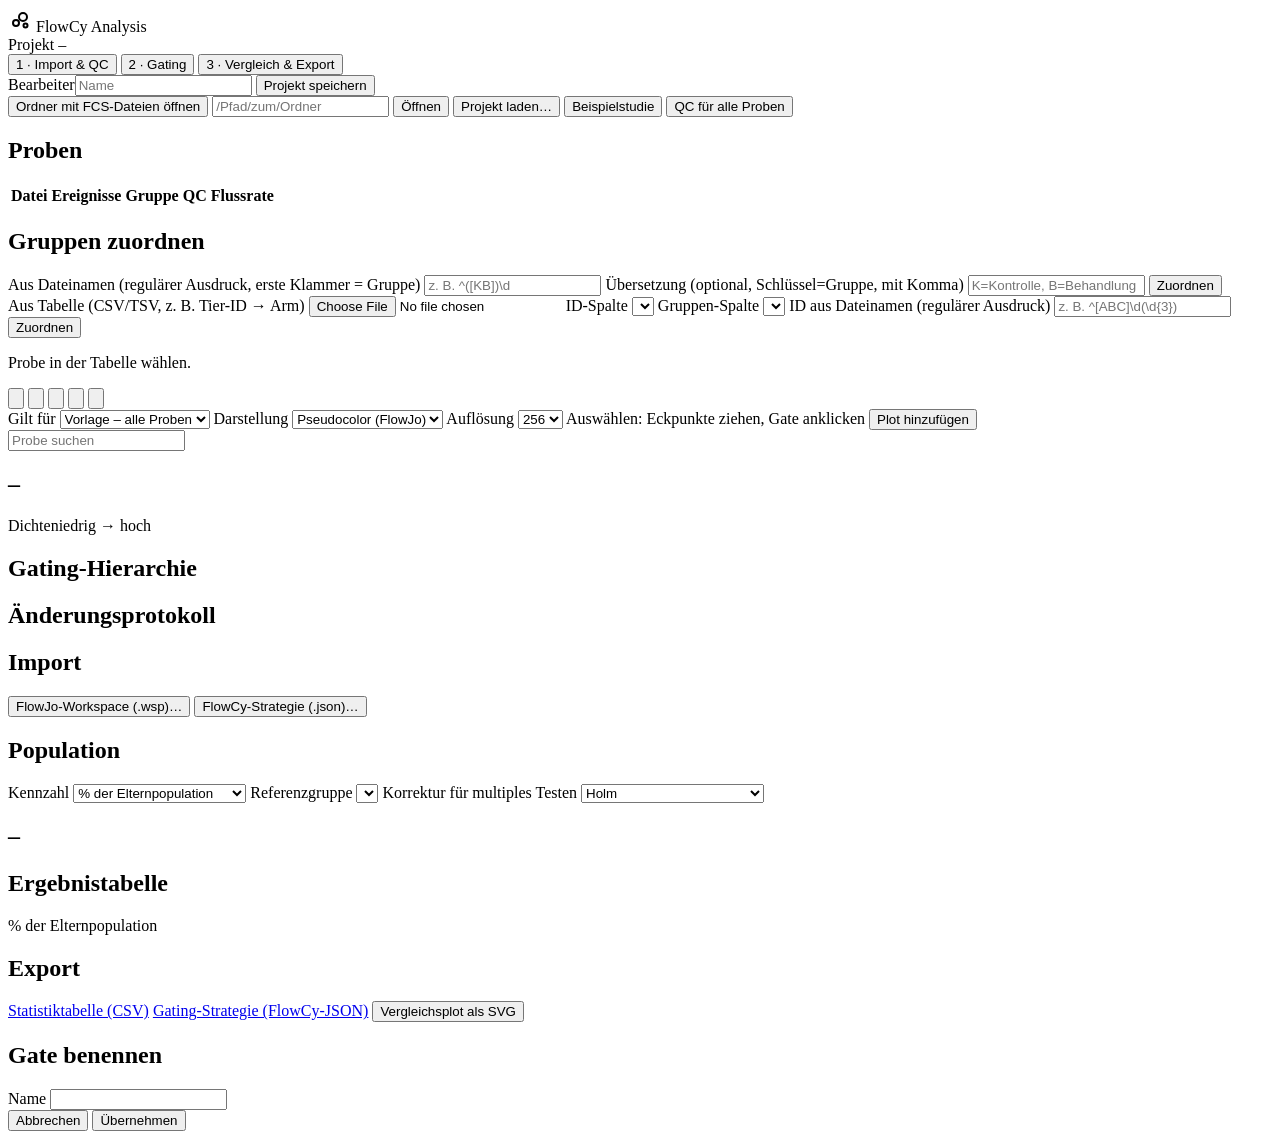
==== flowcy-analysis/flowcy/web/index.html @ 302a6a45 "FlowCy: Desktop-App mit Oberfläche Lokaler Server (FastAPI) und Oberfläche ohne Build-Schritt: Impor" ====
<!doctype html>
<html lang="de">
<head>
<meta charset="utf-8">
<meta name="viewport" content="width=device-width, initial-scale=1">
<title>FlowCy Analysis</title>
<link rel="stylesheet" href="/static/app.css">
</head>
<body>
<header class="appbar">
  <div class="brand">
    <svg width="24" height="24" viewBox="0 0 24 24" fill="none" stroke="currentColor" stroke-width="2" aria-hidden="true"><circle cx="8" cy="15" r="3"/><circle cx="15" cy="9" r="4"/><circle cx="17.5" cy="17.5" r="2"/></svg>
    <span>FlowCy Analysis</span>
  </div>
  <div class="project">
    <span class="muted small">Projekt</span>
    <span id="projectName">–</span>
  </div>
  <nav class="steps" aria-label="Arbeitsschritte">
    <button type="button" data-view="import" class="step active">1 · Import &amp; QC</button>
    <button type="button" data-view="gating" class="step">2 · Gating</button>
    <button type="button" data-view="compare" class="step">3 · Vergleich &amp; Export</button>
  </nav>
  <div class="actions">
    <label class="user"><span class="muted small">Bearbeiter</span><input id="userName" placeholder="Name" aria-label="Bearbeiter"></label>
    <button type="button" id="btnSave" class="primary">Projekt speichern</button>
  </div>
</header>

<!-- ================= Import & QC ================= -->
<section id="view-import" class="view active">
  <div class="toolbar">
    <button type="button" id="btnOpen" class="primary">Ordner mit FCS-Dateien öffnen</button>
    <input id="folderPath" class="path" placeholder="/Pfad/zum/Ordner" aria-label="Ordnerpfad">
    <button type="button" id="btnOpenPath">Öffnen</button>
    <span class="sep"></span>
    <button type="button" id="btnLoadProject">Projekt laden…</button>
    <button type="button" id="btnDemo">Beispielstudie</button>
    <span class="grow"></span>
    <button type="button" id="btnQcAll">QC für alle Proben</button>
  </div>
  <div class="split">
    <main class="pane">
      <div class="cards" id="importCards"></div>
      <div class="panel">
        <div class="panel-head"><h2>Proben</h2><span class="muted small" id="sampleCount"></span></div>
        <div class="scroll"><table class="data" id="sampleTable"><thead><tr>
          <th>Datei</th><th class="num">Ereignisse</th><th>Gruppe</th><th>QC</th><th>Flussrate</th><th></th>
        </tr></thead><tbody></tbody></table></div>
      </div>
      <div class="panel">
        <div class="panel-head"><h2>Gruppen zuordnen</h2></div>
        <div class="form-grid">
          <label>Aus Dateinamen (regulärer Ausdruck, erste Klammer = Gruppe)
            <input id="grpRegex" placeholder="z. B. ^([KB])\d">
          </label>
          <label>Übersetzung (optional, Schlüssel=Gruppe, mit Komma)
            <input id="grpMap" placeholder="K=Kontrolle, B=Behandlung">
          </label>
          <button type="button" id="btnGrpRegex">Zuordnen</button>
        </div>
        <div class="form-grid">
          <label>Aus Tabelle (CSV/TSV, z. B. Tier-ID → Arm)
            <input type="file" id="grpFile" accept=".csv,.tsv,.txt">
          </label>
          <label>ID-Spalte <select id="grpKey"></select></label>
          <label>Gruppen-Spalte <select id="grpCol"></select></label>
          <label>ID aus Dateinamen (regulärer Ausdruck)
            <input id="grpIdRegex" placeholder="z. B. ^[ABC]\d(\d{3})">
          </label>
          <button type="button" id="btnGrpTable">Zuordnen</button>
        </div>
      </div>
    </main>
    <aside class="side" id="sampleDetail">
      <p class="muted">Probe in der Tabelle wählen.</p>
    </aside>
  </div>
</section>

<!-- ================= Gating ================= -->
<section id="view-gating" class="view">
  <div class="toolbar" role="toolbar" aria-label="Gate-Werkzeuge">
    <div class="tools" id="tools">
      <button type="button" data-tool="edit" class="tool active" title="Auswählen und bearbeiten" aria-label="Auswählen und bearbeiten"><svg viewBox="0 0 24 24" aria-hidden="true"><path d="M5 3l6 16 2-7 7-2z"/></svg></button>
      <button type="button" data-tool="polygon" class="tool" title="Polygon (Klicks, Doppelklick schließt)" aria-label="Polygon-Gate"><svg viewBox="0 0 24 24" aria-hidden="true"><path d="M5 8l7-4 7 5-2 10H7z"/></svg></button>
      <button type="button" data-tool="rect" class="tool" title="Rechteck (ziehen)" aria-label="Rechteck-Gate"><svg viewBox="0 0 24 24" aria-hidden="true"><rect x="4" y="5" width="16" height="14" rx="1"/></svg></button>
      <button type="button" data-tool="quad" class="tool" title="Quadranten (Klick setzt Mitte)" aria-label="Quadranten-Gate"><svg viewBox="0 0 24 24" aria-hidden="true"><rect x="4" y="4" width="16" height="16"/><path d="M12 4v16M4 12h16"/></svg></button>
      <button type="button" data-tool="range" class="tool" title="Bereich im Histogramm (ziehen)" aria-label="Bereichs-Gate"><svg viewBox="0 0 24 24" aria-hidden="true"><path d="M4 20h16M6 20v-6M10 20V8M14 20V5M18 20v-9"/></svg></button>
    </div>
    <span class="sep"></span>
    <label>Gilt für
      <select id="scope">
        <option value="template">Vorlage – alle Proben</option>
        <option value="sample">nur diese Probe</option>
      </select>
    </label>
    <label>Darstellung
      <select id="palette">
        <option value="pseudo">Pseudocolor (FlowJo)</option>
        <option value="viridis">Viridis</option>
        <option value="gray">Graustufen</option>
      </select>
    </label>
    <label>Auflösung
      <select id="bins"><option>128</option><option selected>256</option><option>384</option></select>
    </label>
    <span class="grow"></span>
    <span class="muted small" id="toolHint">Auswählen: Eckpunkte ziehen, Gate anklicken</span>
    <button type="button" id="btnAddPlot">Plot hinzufügen</button>
  </div>
  <div class="split three">
    <aside class="side left" aria-label="Proben">
      <input type="search" id="sampleFilter" placeholder="Probe suchen" aria-label="Probe suchen">
      <div id="sampleList" class="list"></div>
    </aside>
    <main class="pane">
      <div class="pane-head">
        <h1 id="gatingTitle">–</h1>
        <span class="muted" id="gatingSub"></span>
        <span id="gatingWarn" class="chip warn hidden"></span>
      </div>
      <div id="plots" class="plots"></div>
      <div class="legend"><span class="muted small">Dichte</span><span id="legendBar" class="legend-bar"></span><span class="muted small">niedrig → hoch</span></div>
    </main>
    <aside class="side right" aria-label="Gating-Hierarchie">
      <h2 class="cap">Gating-Hierarchie</h2>
      <div id="tree" class="tree"></div>
      <div id="nodeStats" class="stats-box"></div>
      <h2 class="cap">Änderungsprotokoll</h2>
      <ol id="log" class="log"></ol>
      <h2 class="cap">Import</h2>
      <div class="stack">
        <button type="button" id="btnImportWsp">FlowJo-Workspace (.wsp)…</button>
        <button type="button" id="btnImportStrategy">FlowCy-Strategie (.json)…</button>
        <input type="file" id="strategyFile" accept=".json" hidden>
      </div>
    </aside>
  </div>
</section>

<!-- ================= Vergleich & Export ================= -->
<section id="view-compare" class="view">
  <div class="split three">
    <aside class="side left" aria-label="Populationen">
      <h2 class="cap">Population</h2>
      <div id="popList" class="list"></div>
      <label class="block">Kennzahl
        <select id="metric">
          <option value="pct_parent">% der Elternpopulation</option>
          <option value="pct_total">% aller Ereignisse</option>
          <option value="count">Anzahl Ereignisse</option>
          <option value="per_ul">Ereignisse pro µL ($VOL)</option>
        </select>
      </label>
      <label class="block">Referenzgruppe <select id="refGroup"></select></label>
      <label class="block">Korrektur für multiples Testen
        <select id="correction">
          <option value="holm">Holm</option>
          <option value="bh">Benjamini-Hochberg (FDR)</option>
          <option value="none">keine</option>
        </select>
      </label>
    </aside>
    <main class="pane">
      <div class="panel">
        <div class="panel-head"><h1 id="cmpTitle">–</h1><span class="muted small" id="cmpSub"></span></div>
        <div id="strip" class="strip"></div>
        <div id="cmpTests"></div>
      </div>
      <div class="panel">
        <div class="panel-head"><h2>Ergebnistabelle</h2><span class="muted small">% der Elternpopulation</span></div>
        <div class="scroll"><table class="data" id="resultTable"></table></div>
      </div>
    </main>
    <aside class="side right" aria-label="Export">
      <h2 class="cap">Export</h2>
      <div class="stack">
        <a class="btn-link" id="expCsv" href="/api/export/stats.csv">Statistiktabelle (CSV)</a>
        <a class="btn-link" id="expStrategy" href="/api/export/strategy.json">Gating-Strategie (FlowCy-JSON)</a>
        <button type="button" id="expSvg">Vergleichsplot als SVG</button>
      </div>
      <div class="note" id="cmpNote"></div>
    </aside>
  </div>
</section>

<div id="dialog" class="dialog hidden" role="dialog" aria-modal="true" aria-labelledby="dlgTitle">
  <form id="dlgForm" class="dialog-box">
    <h2 id="dlgTitle">Gate benennen</h2>
    <label>Name <input id="dlgInput" required></label>
    <div id="dlgExtra"></div>
    <div class="row end">
      <button type="button" id="dlgCancel">Abbrechen</button>
      <button type="submit" class="primary">Übernehmen</button>
    </div>
  </form>
</div>
<div id="toast" class="toast hidden" role="status"></div>
<script src="/static/app.js"></script>
</body>
</html>
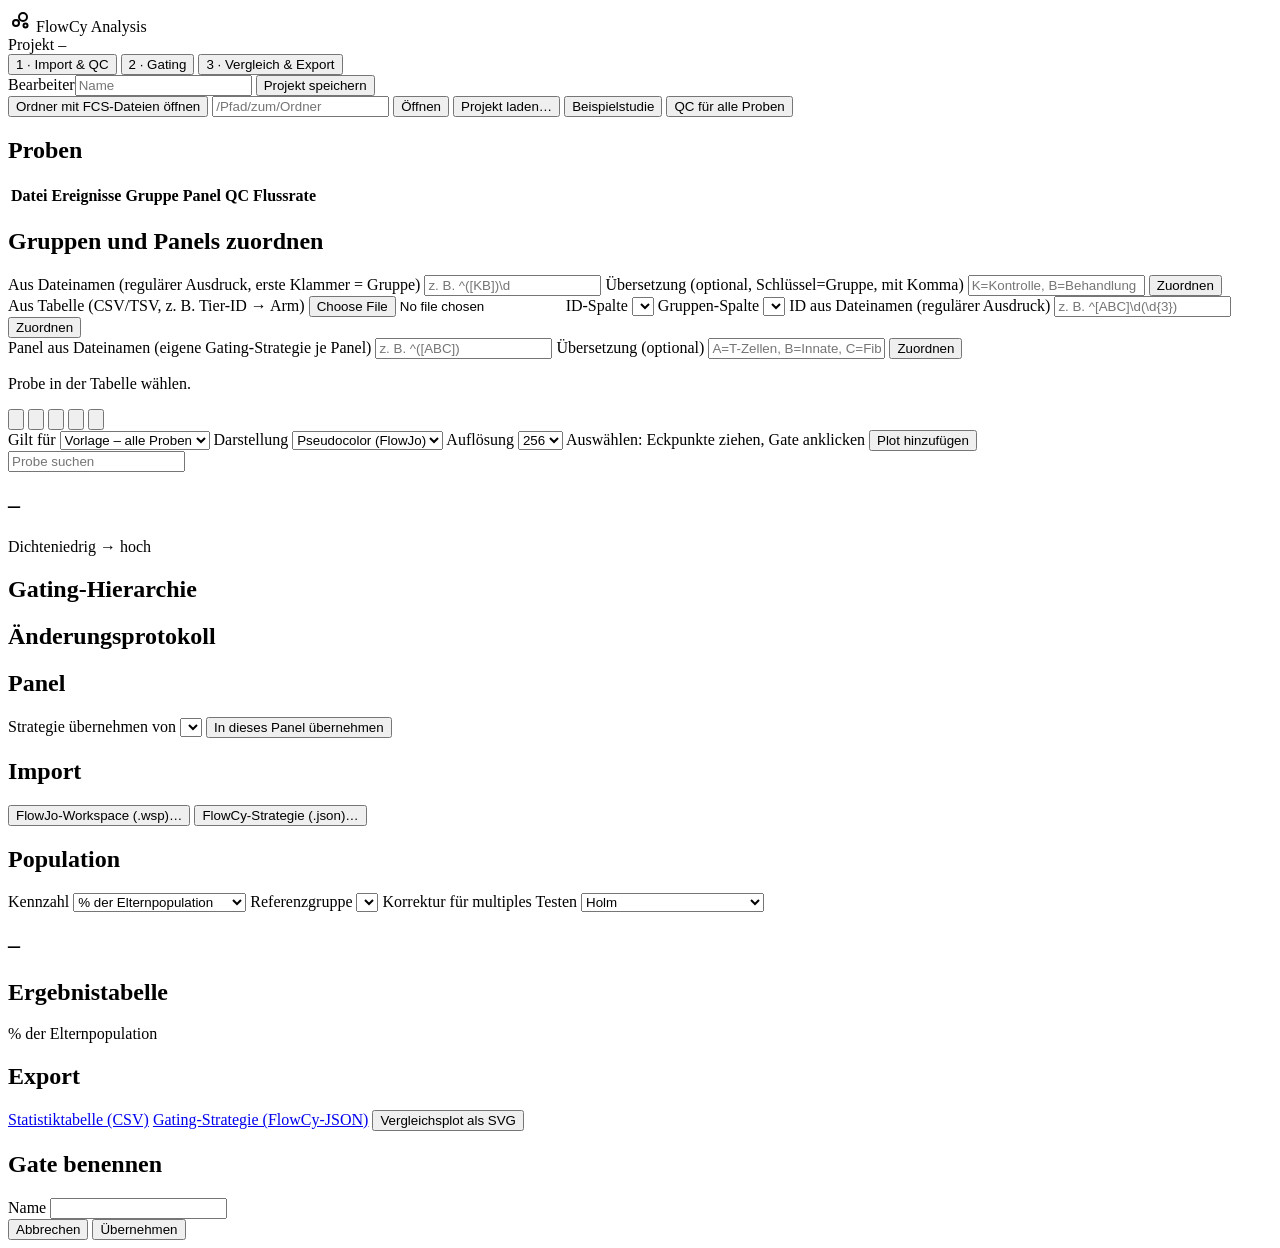
==== commit 7d781f7e: "FlowCy: Panels, Abbildungsexport, Startskript für macOS Eigene Gating-Strategie je Panel mit Übernah" ====
--- a/flowcy-analysis/flowcy/web/index.html
+++ b/flowcy-analysis/flowcy/web/index.html
@@ -45,11 +45,11 @@
       <div class="panel">
         <div class="panel-head"><h2>Proben</h2><span class="muted small" id="sampleCount"></span></div>
         <div class="scroll"><table class="data" id="sampleTable"><thead><tr>
-          <th>Datei</th><th class="num">Ereignisse</th><th>Gruppe</th><th>QC</th><th>Flussrate</th><th></th>
+          <th>Datei</th><th class="num">Ereignisse</th><th>Gruppe</th><th>Panel</th><th>QC</th><th>Flussrate</th><th></th>
         </tr></thead><tbody></tbody></table></div>
       </div>
       <div class="panel">
-        <div class="panel-head"><h2>Gruppen zuordnen</h2></div>
+        <div class="panel-head"><h2>Gruppen und Panels zuordnen</h2></div>
         <div class="form-grid">
           <label>Aus Dateinamen (regulärer Ausdruck, erste Klammer = Gruppe)
             <input id="grpRegex" placeholder="z. B. ^([KB])\d">
@@ -69,6 +69,15 @@
             <input id="grpIdRegex" placeholder="z. B. ^[ABC]\d(\d{3})">
           </label>
           <button type="button" id="btnGrpTable">Zuordnen</button>
+        </div>
+        <div class="form-grid">
+          <label>Panel aus Dateinamen (eigene Gating-Strategie je Panel)
+            <input id="panelRegex" placeholder="z. B. ^([ABC])">
+          </label>
+          <label>Übersetzung (optional)
+            <input id="panelMap" placeholder="A=T-Zellen, B=Innate, C=Fibroblasten">
+          </label>
+          <button type="button" id="btnPanelRegex">Zuordnen</button>
         </div>
       </div>
     </main>
@@ -118,6 +127,7 @@
       <div class="pane-head">
         <h1 id="gatingTitle">–</h1>
         <span class="muted" id="gatingSub"></span>
+        <span id="gatingPanel" class="chip"></span>
         <span id="gatingWarn" class="chip warn hidden"></span>
       </div>
       <div id="plots" class="plots"></div>
@@ -129,6 +139,13 @@
       <div id="nodeStats" class="stats-box"></div>
       <h2 class="cap">Änderungsprotokoll</h2>
       <ol id="log" class="log"></ol>
+      <h2 class="cap">Panel</h2>
+      <div class="stack">
+        <label class="block" style="margin:0">Strategie übernehmen von
+          <select id="copyFrom"></select>
+        </label>
+        <button type="button" id="btnCopyPanel">In dieses Panel übernehmen</button>
+      </div>
       <h2 class="cap">Import</h2>
       <div class="stack">
         <button type="button" id="btnImportWsp">FlowJo-Workspace (.wsp)…</button>
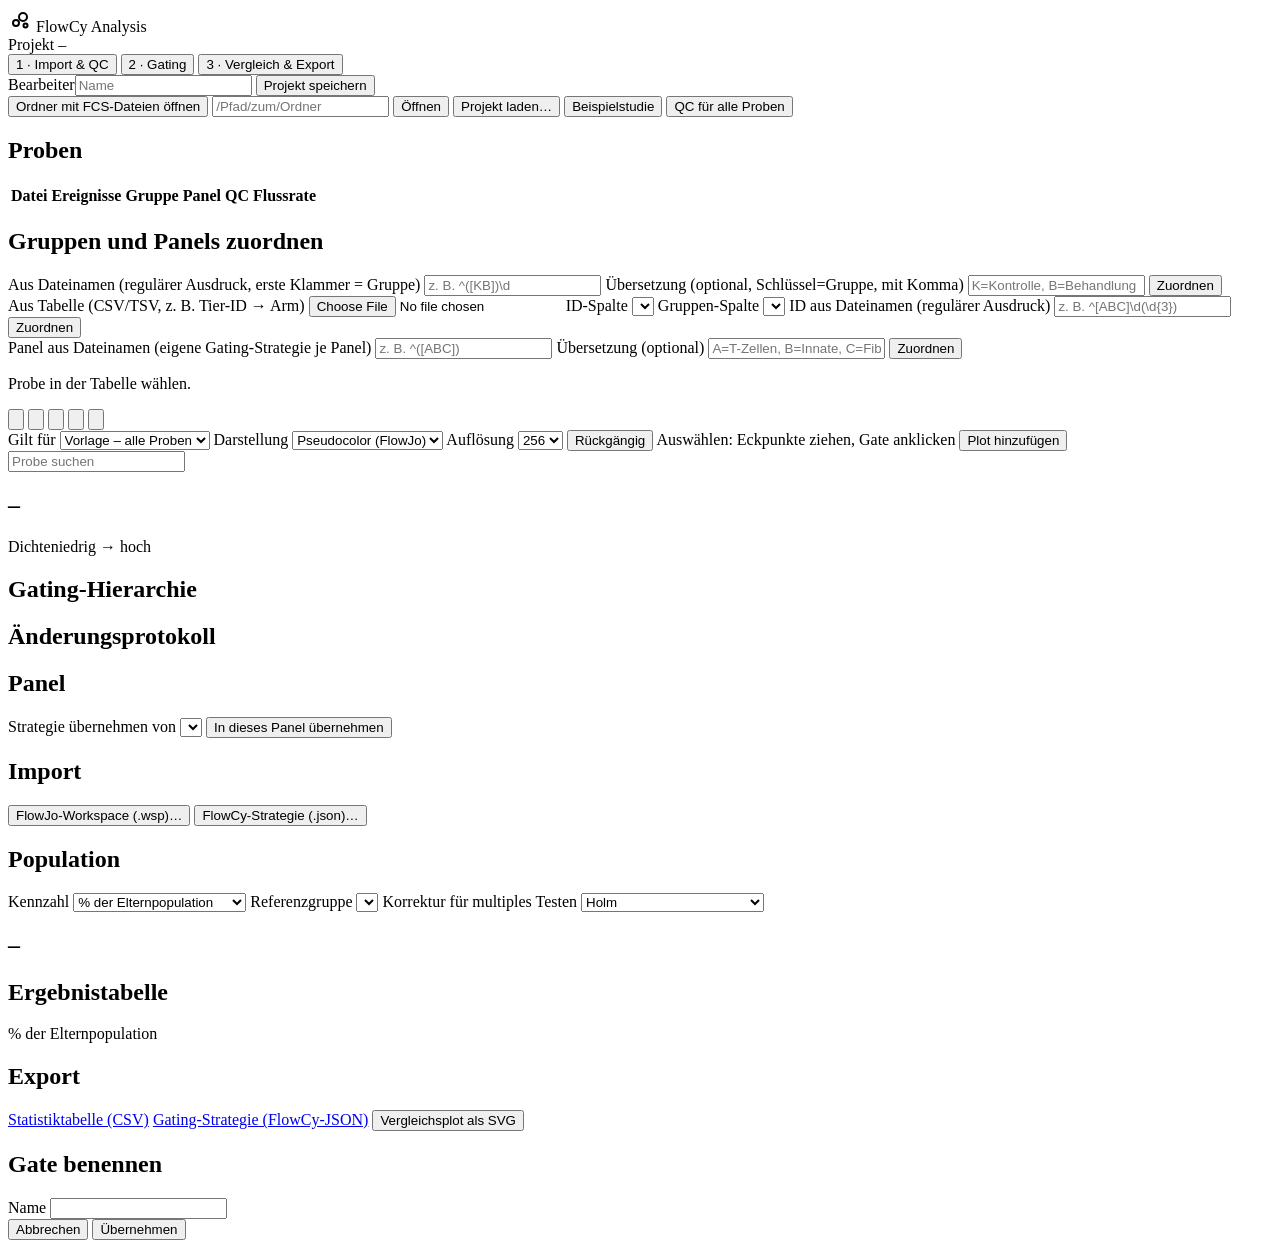
==== commit a3b463a1: "FlowCy: Rückgängig für Gate-Änderungen (Strg+Z) Co-Authored-By: Claude Opus 5.5 <noreply@anthropic.c" ====
--- a/flowcy-analysis/flowcy/web/index.html
+++ b/flowcy-analysis/flowcy/web/index.html
@@ -114,6 +114,7 @@
     <label>Auflösung
       <select id="bins"><option>128</option><option selected>256</option><option>384</option></select>
     </label>
+    <button type="button" id="btnUndo" title="Letzte Gate-Änderung rückgängig (Strg+Z)">Rückgängig</button>
     <span class="grow"></span>
     <span class="muted small" id="toolHint">Auswählen: Eckpunkte ziehen, Gate anklicken</span>
     <button type="button" id="btnAddPlot">Plot hinzufügen</button>
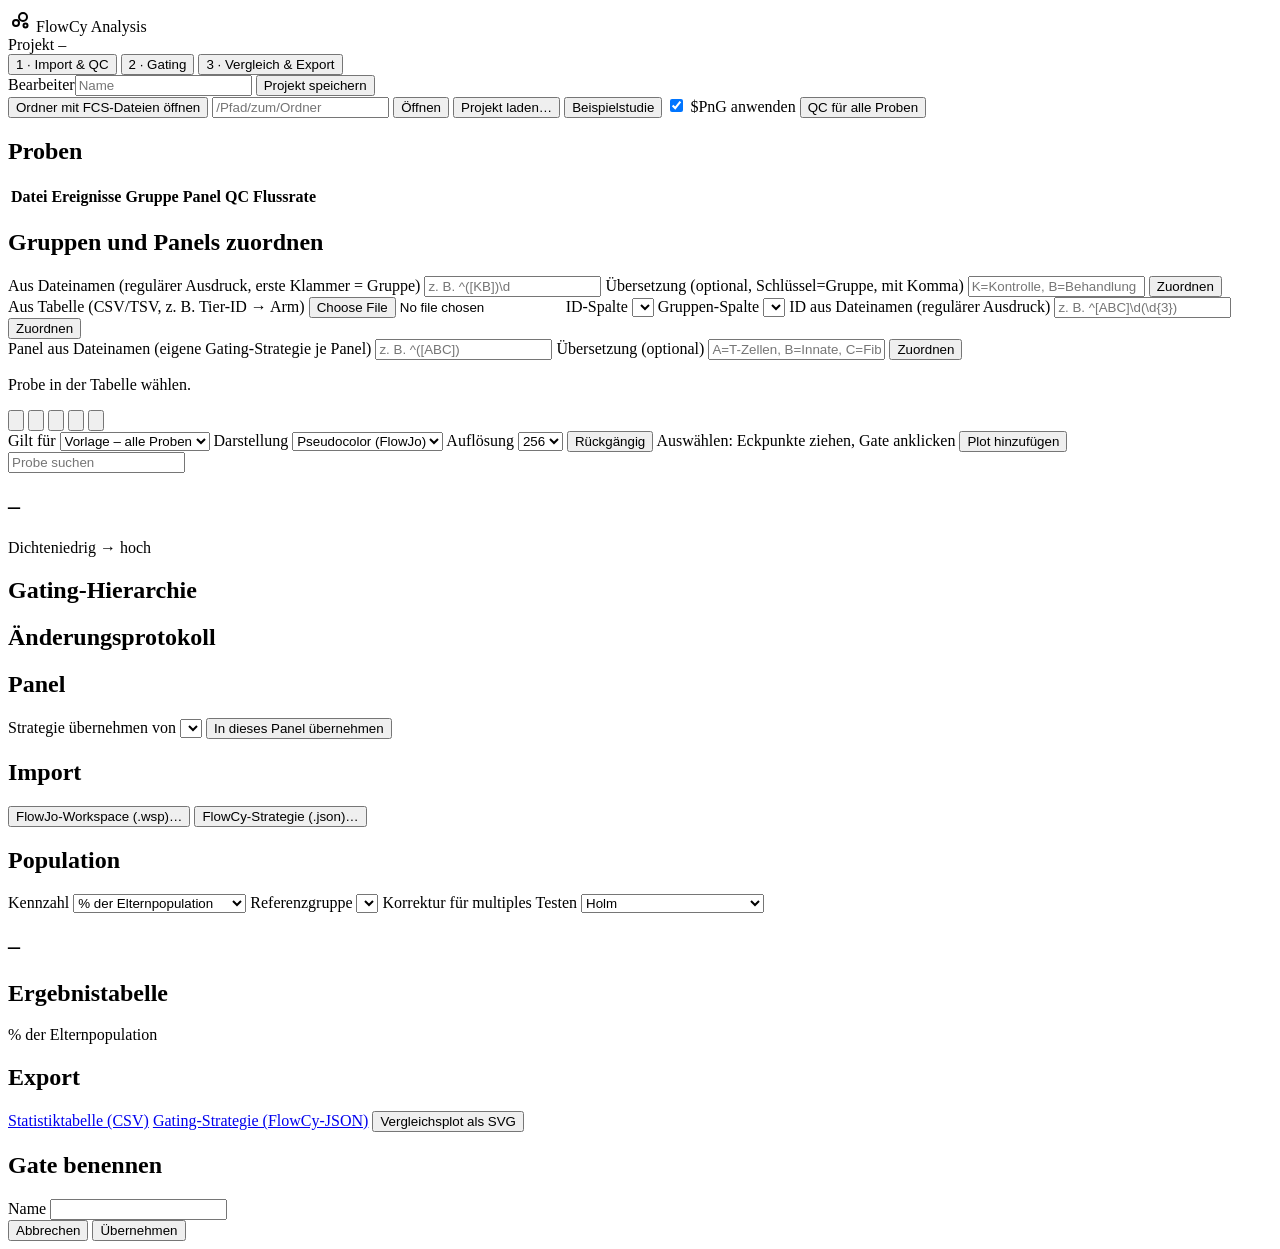
==== commit 0e38af50: "FlowCy: $PnG-Verstärkung wahlweise anwenden Standard wie FCS-Spezifikation und FlowKit (Werte durch " ====
--- a/flowcy-analysis/flowcy/web/index.html
+++ b/flowcy-analysis/flowcy/web/index.html
@@ -37,6 +37,9 @@
     <button type="button" id="btnLoadProject">Projekt laden…</button>
     <button type="button" id="btnDemo">Beispielstudie</button>
     <span class="grow"></span>
+    <label title="FCS-Standard: Werte linearer Kanäle durch die Verstärkung $PnG teilen. Abschalten, wenn bisherige Gates in den gespeicherten Rohwerten gezeichnet wurden.">
+      <input type="checkbox" id="applyGain" checked> $PnG anwenden
+    </label>
     <button type="button" id="btnQcAll">QC für alle Proben</button>
   </div>
   <div class="split">
